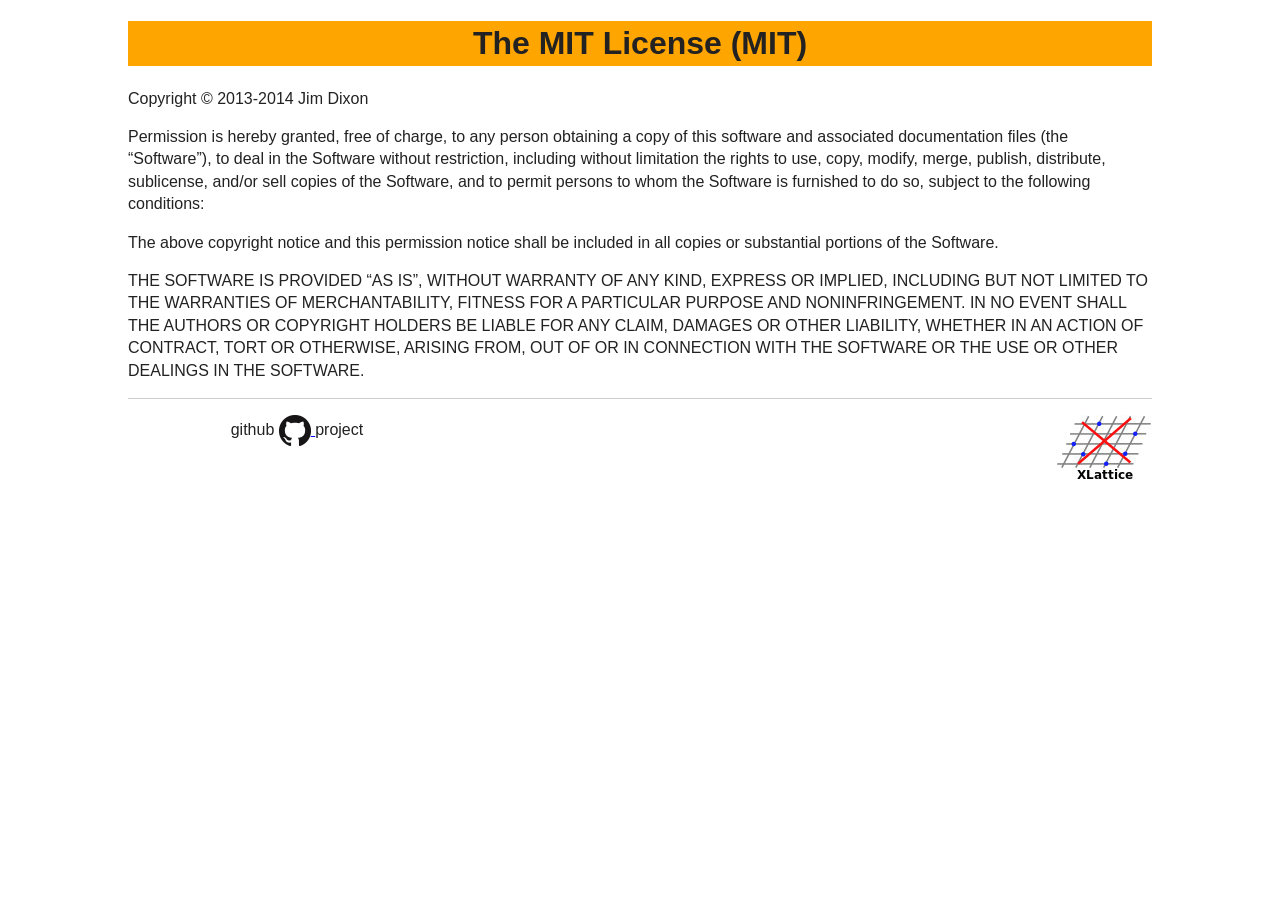
==== LICENSE.html @ 0c7e8f91 "standardizing layout" ====
<!DOCTYPE html PUBLIC "-//W3C//DTD XHTML 1.0 Transitional//EN" "http://www.w3.org/TR/xhtml1/DTD/xhtml1-transitional.dtd">
<html xmlns="http://www.w3.org/1999/xhtml">
<head>
  <title>LICENSE</title>
  <meta charset="utf-8" />
  <link rel="stylesheet" type="text/css" href="css/main.css" />
  <link rel="stylesheet" type="text/css" href="css/normalize.css" />
  <link rel="stylesheet" type="text/css" href="css/ghp.css" />
</head>
<body>
<div class="content">
<h1>The MIT License (MIT)</h1>

<p>Copyright &copy; 2013-2014 Jim Dixon</p>

<p>Permission is hereby granted, free of charge, to any person obtaining a copy of
this software and associated documentation files (the &ldquo;Software&rdquo;), to deal in
the Software without restriction, including without limitation the rights to
use, copy, modify, merge, publish, distribute, sublicense, and/or sell copies of
the Software, and to permit persons to whom the Software is furnished to do so,
subject to the following conditions:</p>

<p>The above copyright notice and this permission notice shall be included in all
copies or substantial portions of the Software.</p>

<p>THE SOFTWARE IS PROVIDED &ldquo;AS IS&rdquo;, WITHOUT WARRANTY OF ANY KIND, EXPRESS OR
IMPLIED, INCLUDING BUT NOT LIMITED TO THE WARRANTIES OF MERCHANTABILITY, FITNESS
FOR A PARTICULAR PURPOSE AND NONINFRINGEMENT. IN NO EVENT SHALL THE AUTHORS OR
COPYRIGHT HOLDERS BE LIABLE FOR ANY CLAIM, DAMAGES OR OTHER LIABILITY, WHETHER
IN AN ACTION OF CONTRACT, TORT OR OTHERWISE, ARISING FROM, OUT OF OR IN
CONNECTION WITH THE SOFTWARE OR THE USE OR OTHER DEALINGS IN THE SOFTWARE.</p>
  <div class="f">
    <hr />
    <div class="license">
    </div>
    <div class="project">
      github <a href="https://github.com/jddixon/LICENSE">      <img src="img/GitHub-Mark-32px.png" 
        alt="link to project"  
        style="display: inline-block; margin-left: 0 auto; margin-right: 0 auto">
       </a> project
    </div>
    <div class="logo" >
      <a href="http://www.xlattice.org">
      <img src="img/xlattice-2014.jpg" alt="the XLattice Project" style="float: right;" >
      </a>
    </div>
  </div>
</div>
</body>
</html>
---- css/main.css ----
/*! HTML5 Boilerplate v4.3.0 | MIT License | http://h5bp.com/ */

/*
 * What follows is the result of much research on cross-browser styling.
 * Credit left inline and big thanks to Nicolas Gallagher, Jonathan Neal,
 * Kroc Camen, and the H5BP dev community and team.
 */

/* ==========================================================================
   Base styles: opinionated defaults
   ========================================================================== */

html,
button,
input,
select,
textarea {
    color: #222;
}

html {
    font-size: 1em;
    line-height: 1.4;
}

/*
 * Remove text-shadow in selection highlight: h5bp.com/i
 * These selection rule sets have to be separate.
 * Customize the background color to match your design.
 */

::-moz-selection {
    background: #b3d4fc;
    text-shadow: none;
}

::selection {
    background: #b3d4fc;
    text-shadow: none;
}

/*
 * A better looking default horizontal rule
 */

hr {
    display: block;
    height: 1px;
    border: 0;
    border-top: 1px solid #ccc;
    margin: 1em 0;
    padding: 0;
}

/*
 * Remove the gap between images, videos, audio and canvas and the bottom of
 * their containers: h5bp.com/i/440
 */

audio,
canvas,
img,
video {
    vertical-align: middle;
}

/*
 * Remove default fieldset styles.
 */

fieldset {
    border: 0;
    margin: 0;
    padding: 0;
}

/*
 * Allow only vertical resizing of textareas.
 */

textarea {
    resize: vertical;
}

/* ==========================================================================
   Browse Happy prompt
   ========================================================================== */

.browsehappy {
    margin: 0.2em 0;
    background: #ccc;
    color: #000;
    padding: 0.2em 0;
}

/* ==========================================================================
   Author's custom styles
   ========================================================================== */

















/* ==========================================================================
   Helper classes
   ========================================================================== */

/*
 * Image replacement
 */

.ir {
    background-color: transparent;
    border: 0;
    overflow: hidden;
    /* IE 6/7 fallback */
    *text-indent: -9999px;
}

.ir:before {
    content: "";
    display: block;
    width: 0;
    height: 150%;
}

/*
 * Hide from both screenreaders and browsers: h5bp.com/u
 */

.hidden {
    display: none !important;
    visibility: hidden;
}

/*
 * Hide only visually, but have it available for screenreaders: h5bp.com/v
 */

.visuallyhidden {
    border: 0;
    clip: rect(0 0 0 0);
    height: 1px;
    margin: -1px;
    overflow: hidden;
    padding: 0;
    position: absolute;
    width: 1px;
}

/*
 * Extends the .visuallyhidden class to allow the element to be focusable
 * when navigated to via the keyboard: h5bp.com/p
 */

.visuallyhidden.focusable:active,
.visuallyhidden.focusable:focus {
    clip: auto;
    height: auto;
    margin: 0;
    overflow: visible;
    position: static;
    width: auto;
}

/*
 * Hide visually and from screenreaders, but maintain layout
 */

.invisible {
    visibility: hidden;
}

/*
 * Clearfix: contain floats
 *
 * For modern browsers
 * 1. The space content is one way to avoid an Opera bug when the
 *    `contenteditable` attribute is included anywhere else in the document.
 *    Otherwise it causes space to appear at the top and bottom of elements
 *    that receive the `clearfix` class.
 * 2. The use of `table` rather than `block` is only necessary if using
 *    `:before` to contain the top-margins of child elements.
 */

.clearfix:before,
.clearfix:after {
    content: " "; /* 1 */
    display: table; /* 2 */
}

.clearfix:after {
    clear: both;
}

/*
 * For IE 6/7 only
 * Include this rule to trigger hasLayout and contain floats.
 */

.clearfix {
    *zoom: 1;
}

/* ==========================================================================
   EXAMPLE Media Queries for Responsive Design.
   These examples override the primary ('mobile first') styles.
   Modify as content requires.
   ========================================================================== */

@media only screen and (min-width: 35em) {
    /* Style adjustments for viewports that meet the condition */
}

@media print,
       (-o-min-device-pixel-ratio: 5/4),
       (-webkit-min-device-pixel-ratio: 1.25),
       (min-resolution: 120dpi) {
    /* Style adjustments for high resolution devices */
}

/* ==========================================================================
   Print styles.
   Inlined to avoid required HTTP connection: h5bp.com/r
   ========================================================================== */

@media print {
    * {
        background: transparent !important;
        color: #000 !important; /* Black prints faster: h5bp.com/s */
        box-shadow: none !important;
        text-shadow: none !important;
    }

    a,
    a:visited {
        text-decoration: underline;
    }

    a[href]:after {
        content: " (" attr(href) ")";
    }

    abbr[title]:after {
        content: " (" attr(title) ")";
    }

    /*
     * Don't show links for images, or javascript/internal links
     */

    .ir a:after,
    a[href^="javascript:"]:after,
    a[href^="#"]:after {
        content: "";
    }

    pre,
    blockquote {
        border: 1px solid #999;
        page-break-inside: avoid;
    }

    thead {
        display: table-header-group; /* h5bp.com/t */
    }

    tr,
    img {
        page-break-inside: avoid;
    }

    img {
        max-width: 100% !important;
    }

    @page {
        margin: 0.5cm;
    }

    p,
    h2,
    h3 {
        orphans: 3;
        widows: 3;
    }

    h2,
    h3 {
        page-break-after: avoid;
    }
}
---- css/ghp.css ----
div.content {
  /* background-color:#f6f6f6;
  border-left:1px solid bluegrey; 
  border-right:1px solid bluegrey;
  border-top:1px solid bluegrey;
  border-bottom:1px solid bluegrey; */
  width:1024px;
  margin-left:auto; margin-right:auto;
}
div.f { width: 100%; }
div.f div.license { 
    display:inline-block;
    width:33%; 
    float: left; 
}
div.f div.project { 
    display:inline-block;
    width:33%;
    margin-left: 0 auto;
    margin-righ: 0 auto;
    text-align: center;
}
div.f div.logo { 
    display:inline-block;
    width:33%; 
    float: right; 
}

h1 { 
    background-color: orange; 
    text-align: center;
    width: 100%;
}
.libTop { 
    color: white;
    background-color: teal; 
}
.appTop { 
    color: white;
    background-color: seagreen; 
}

h2 { border-bottom: solid 10px  #e5e4d9; }
h3 { border-bottom: solid  5px  #e5e4d9; }
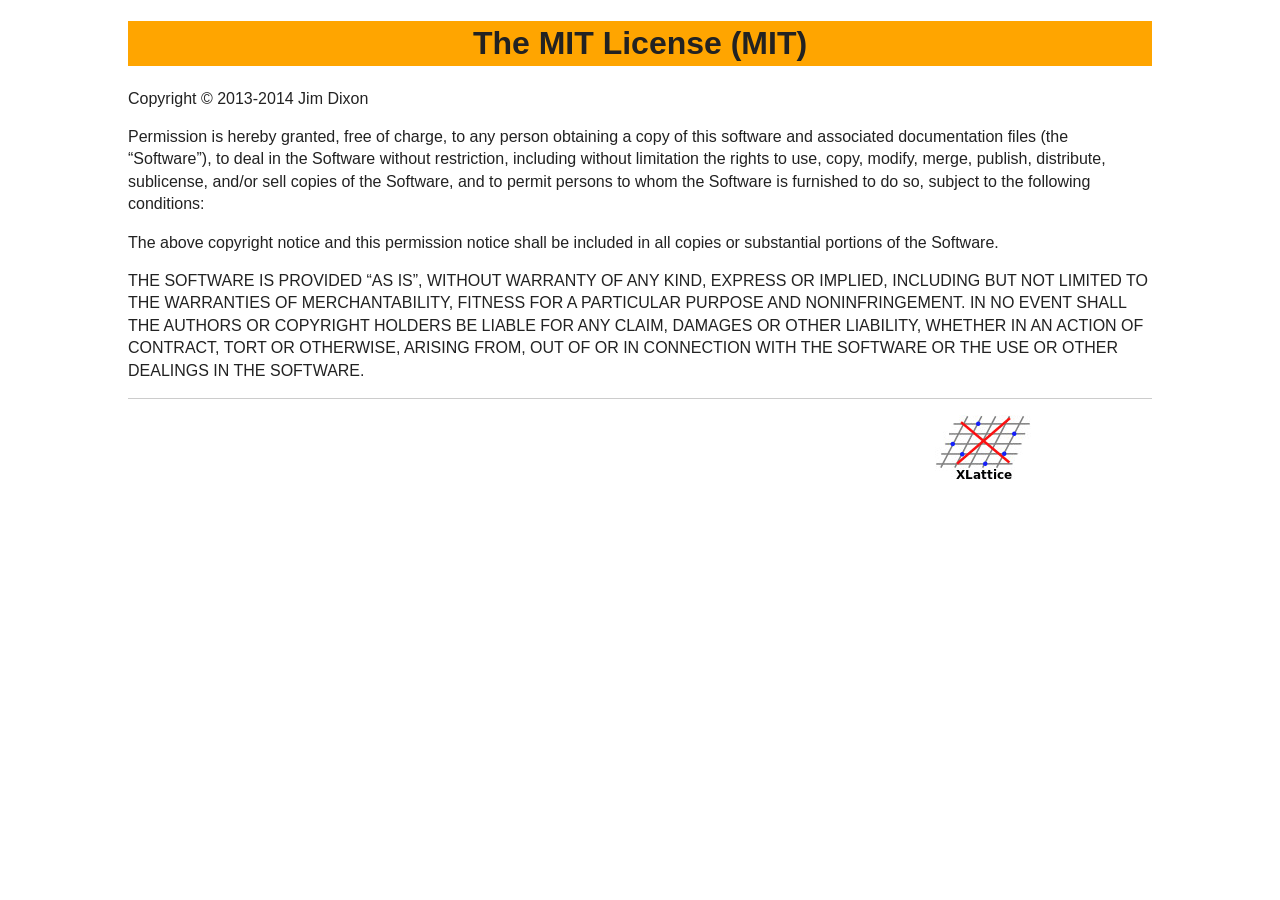
==== commit c4855316: "fixing LICENSE footer" ====
--- a/LICENSE.html
+++ b/LICENSE.html
@@ -31,17 +31,11 @@
 CONNECTION WITH THE SOFTWARE OR THE USE OR OTHER DEALINGS IN THE SOFTWARE.</p>
   <div class="f">
     <hr />
-    <div class="license">
-    </div>
-    <div class="project">
-      github <a href="https://github.com/jddixon/LICENSE">      <img src="img/GitHub-Mark-32px.png" 
-        alt="link to project"  
-        style="display: inline-block; margin-left: 0 auto; margin-right: 0 auto">
-       </a> project
-    </div>
     <div class="logo" >
       <a href="http://www.xlattice.org">
-      <img src="img/xlattice-2014.jpg" alt="the XLattice Project" style="float: right;" >
+      <img src="img/xlattice-2014.jpg" 
+      alt="the XLattice Project" 
+      style="display: block; margin-left: auto; margin-right: auto">
       </a>
     </div>
   </div>
--- a/css/ghp.css
+++ b/css/ghp.css
@@ -3,8 +3,10 @@
   border-left:1px solid bluegrey; 
   border-right:1px solid bluegrey;
   border-top:1px solid bluegrey;
-  border-bottom:1px solid bluegrey; */
+  border-bottom:1px solid bluegrey; 
   width:1024px;
+  */
+  width:80%;
   margin-left:auto; margin-right:auto;
 }
 div.f { width: 100%; }
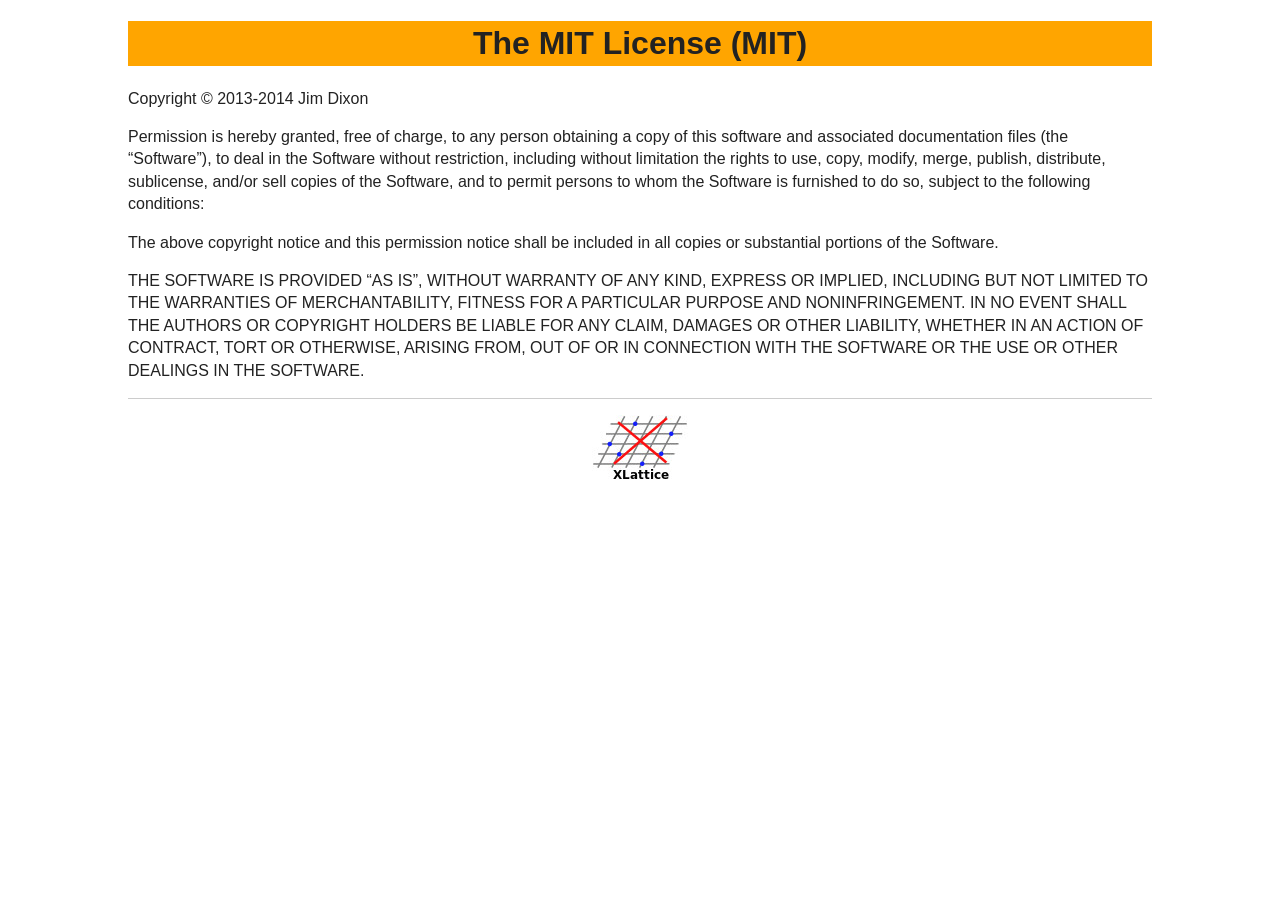
==== commit 14704863: "ghp: updating license, index.html" ====
--- a/LICENSE.html
+++ b/LICENSE.html
@@ -31,13 +31,11 @@
 CONNECTION WITH THE SOFTWARE OR THE USE OR OTHER DEALINGS IN THE SOFTWARE.</p>
   <div class="f">
     <hr />
-    <div class="logo" >
-      <a href="http://www.xlattice.org">
-      <img src="img/xlattice-2014.jpg" 
-      alt="the XLattice Project" 
-      style="display: block; margin-left: auto; margin-right: auto">
-      </a>
-    </div>
+    <a href="http://www.xlattice.org">
+    <img src="img/xlattice-2014.jpg" 
+    alt="the XLattice Project" 
+    style="display: block; margin-left: auto; margin-right: auto">
+    </a>
   </div>
 </div>
 </body>
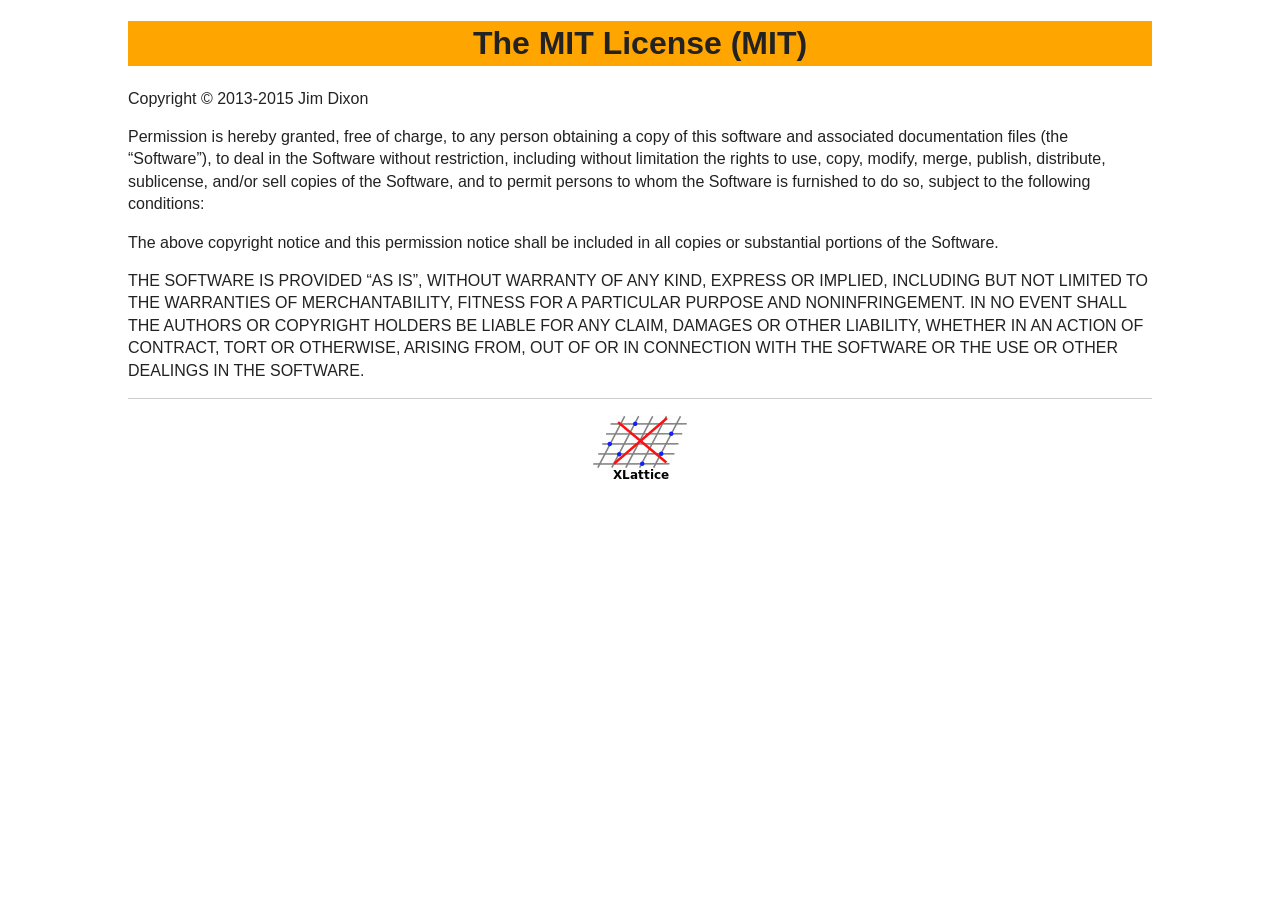
==== commit 2b7226f0: "ghp: updating license and .gitignore" ====
--- a/LICENSE.html
+++ b/LICENSE.html
@@ -11,7 +11,7 @@
 <div class="content">
 <h1>The MIT License (MIT)</h1>
 
-<p>Copyright &copy; 2013-2014 Jim Dixon</p>
+<p>Copyright &copy; 2013-2015 Jim Dixon</p>
 
 <p>Permission is hereby granted, free of charge, to any person obtaining a copy of
 this software and associated documentation files (the &ldquo;Software&rdquo;), to deal in
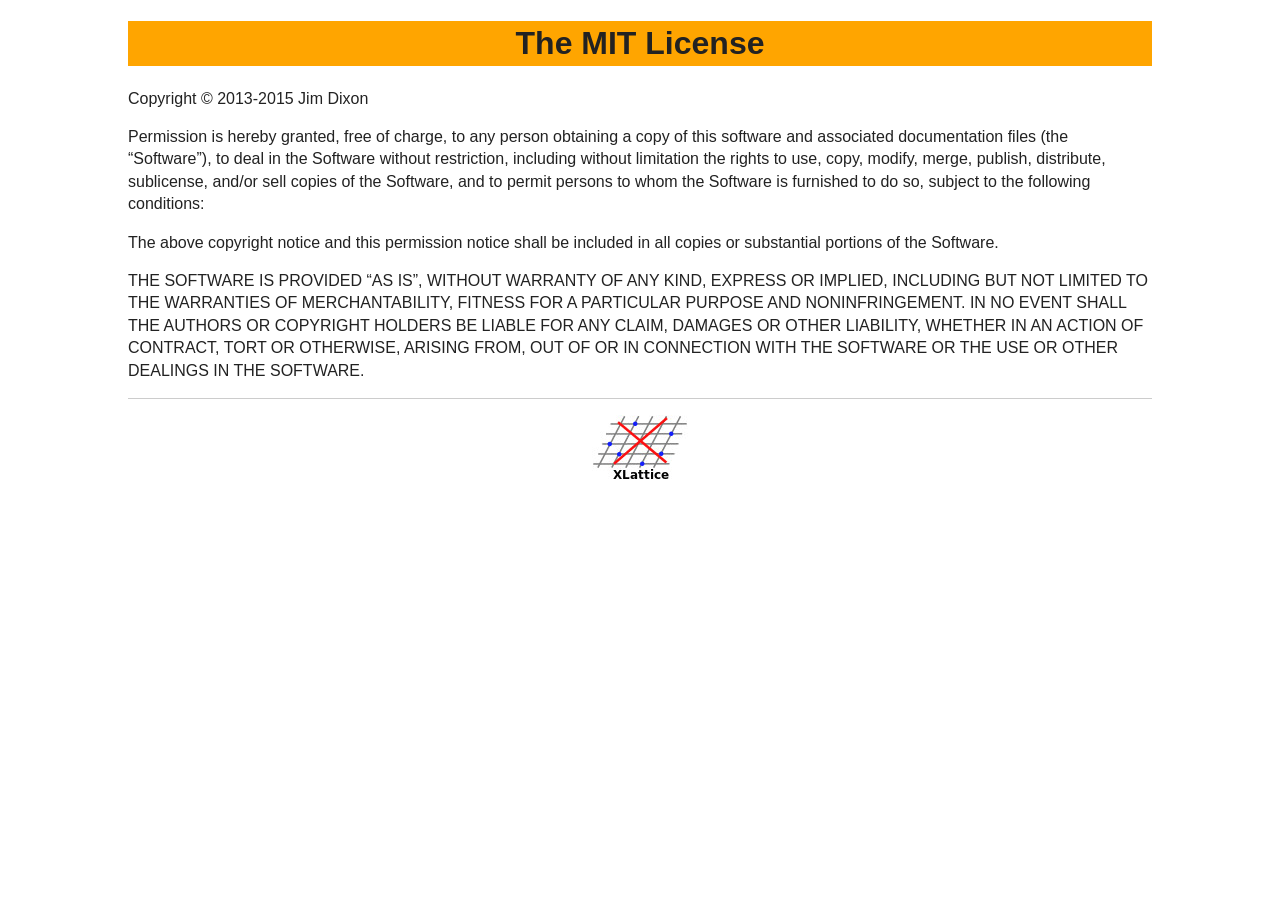
==== commit d78c826c: "ghp: updating license, index.html" ====
--- a/LICENSE.html
+++ b/LICENSE.html
@@ -9,7 +9,7 @@
 </head>
 <body>
 <div class="content">
-<h1>The MIT License (MIT)</h1>
+<h1>The MIT License</h1>
 
 <p>Copyright &copy; 2013-2015 Jim Dixon</p>
 
